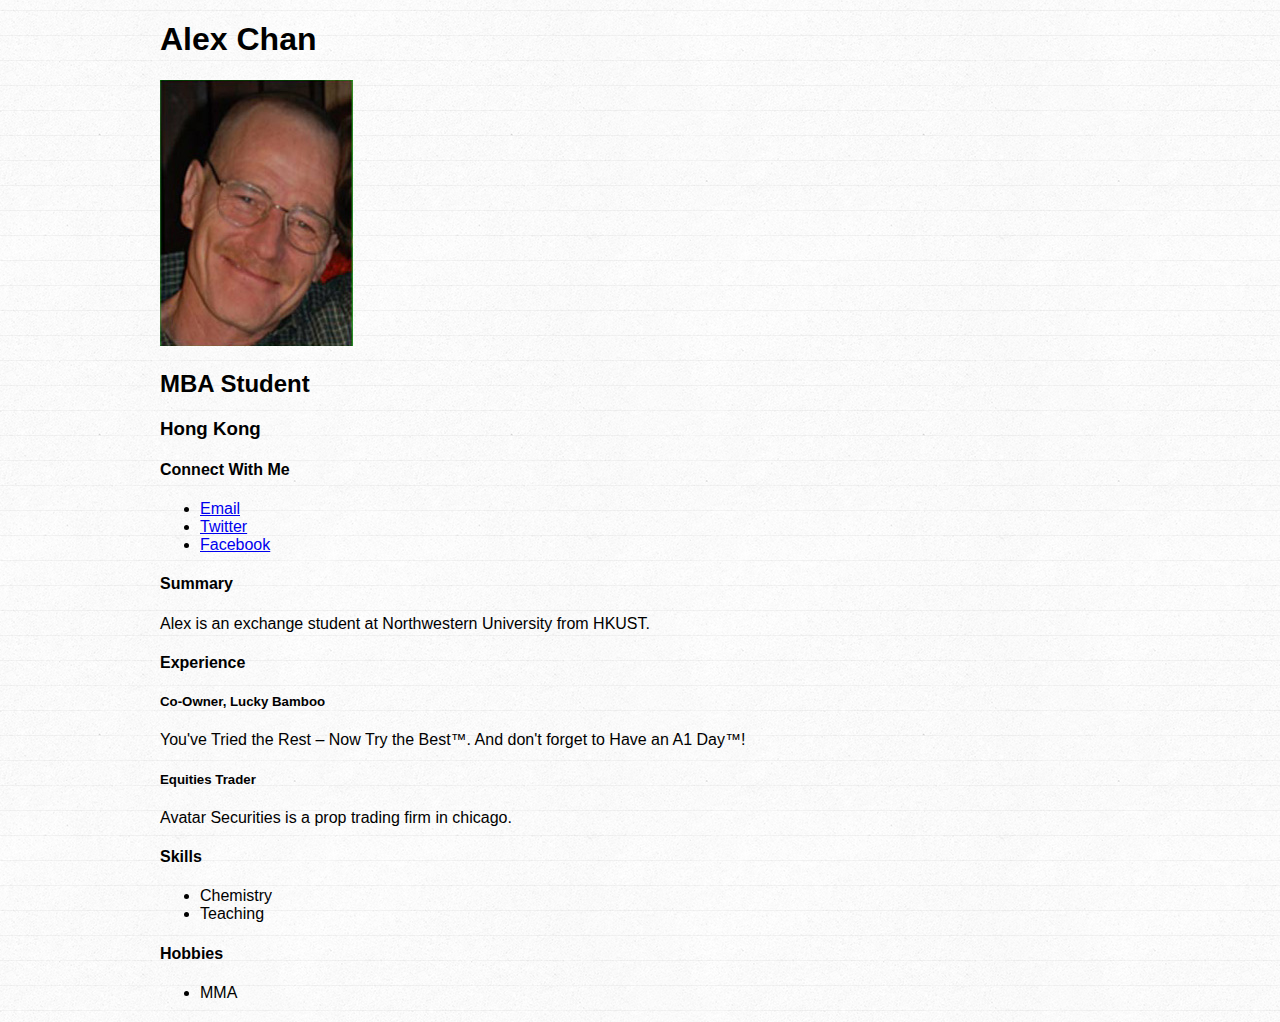
==== index.html @ 0a9104f8 "commit" ====
<!DOCTYPE html>
<html>
<head>
  <title>Walter White, Chemist</title>
  <meta charset="UTF-8">
  <link rel="stylesheet" type="text/css" href="style.css">
  <script src="http://ajax.googleapis.com/ajax/libs/jquery/2.1.4/jquery.min.js"></script>
</head>
<body>
  <div id="wrapper">
    <h1><strong>Alex Chan</strong></h1>
    <p>
      <img src="walter.jpg">
    </p>
    <h2>MBA Student</h2>
    <h3>Hong Kong</h3>
    <div>
      <h4>Connect With Me</h4>
      <ul>
        <li><a href="mailto:k-chan@kellogg.northwestern.edu">Email</a></li>
        <li><a href="http://twitter.com/walterwhite">Twitter</a></li>
        <li><a href="https://www.facebook.com/profile.php?id=100008268429195">Facebook</a></li>
      </ul>
    </div>
    <div>
      <h4>Summary</h4>
      <p>
        Alex is an exchange student at Northwestern University from HKUST. 
      </p>
    </div>
    <div>
      <h4>Experience</h4>
      <div>
        <h5>Co-Owner, Lucky Bamboo</h5>
        <p>You've Tried the Rest – Now Try the Best™. And don't forget to Have an A1 Day™!</p>
      </div>
      <div>
        <h5>Equities Trader</h5>
        <p>Avatar Securities is a prop trading firm in chicago.</p>
      </div>
    </div>
    <div>
      <h4>Skills</h4>
      <ul>
        <li>Chemistry</li>
        <li>Teaching</li>
      </ul>
    </div>
    <div>
      <h4>Hobbies</h4>
      <ul>
        <li>MMA</li>
      </ul>
    </div>
  </div>
</body>
</html>
---- style.css ----
body {
  font-family: 'helvetica neue', arial, sans-serif;
  font-weight: 300;
  background: url(linedpaper.png) repeat;
}
#wrapper {
  width: 960px;
  margin: 20px auto;
}
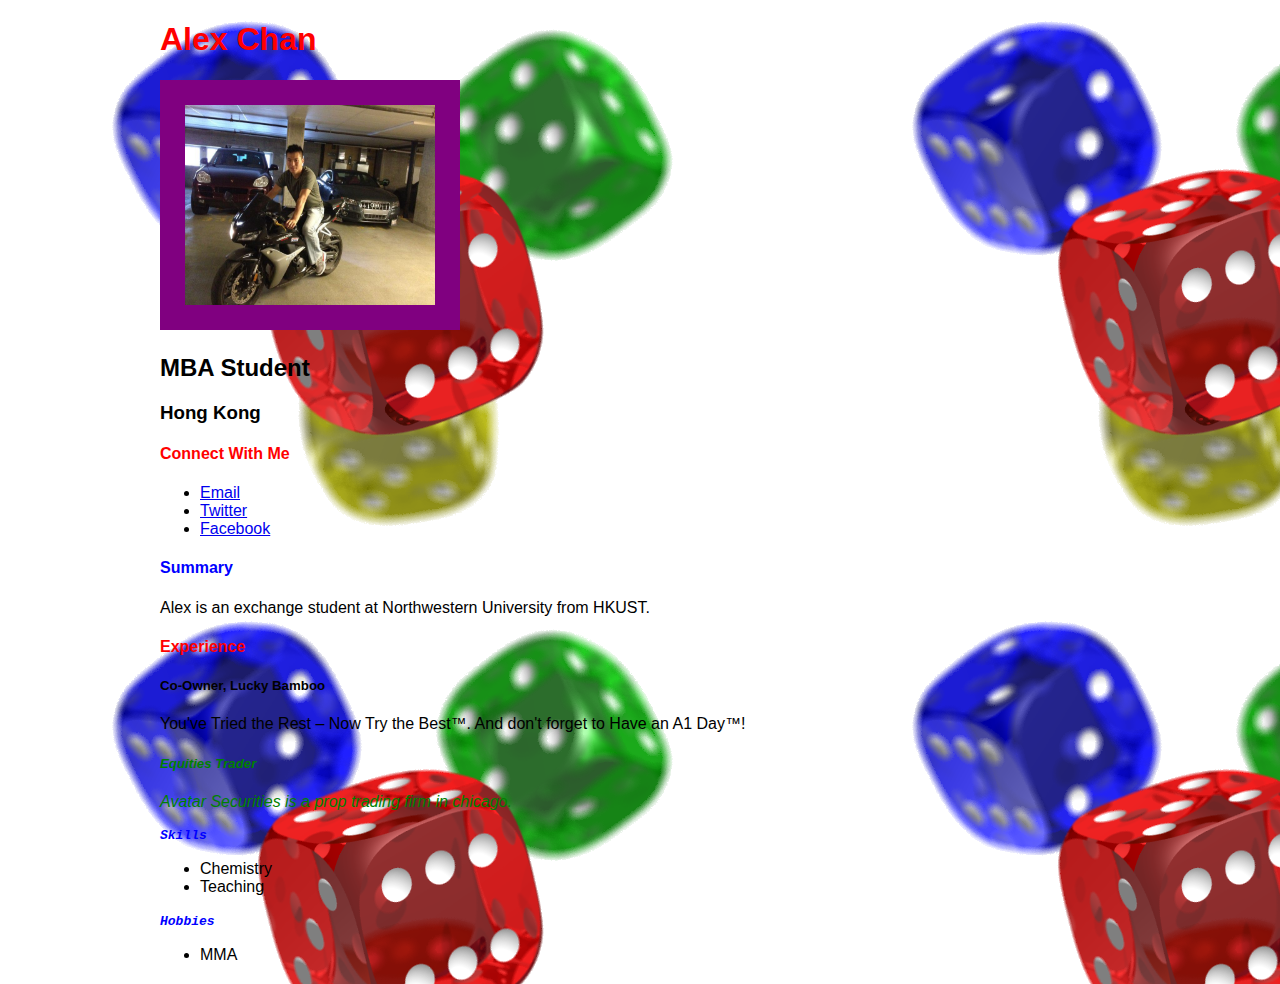
==== commit 22c9fff4: "made it look awesome" ====
--- a/index.html
+++ b/index.html
@@ -1,7 +1,7 @@
 <!DOCTYPE html>
 <html>
 <head>
-  <title>Walter White, Chemist</title>
+  <title>Alex Chan, MBA</title>
   <meta charset="UTF-8">
   <link rel="stylesheet" type="text/css" href="style.css">
   <script src="http://ajax.googleapis.com/ajax/libs/jquery/2.1.4/jquery.min.js"></script>
@@ -10,7 +10,7 @@
   <div id="wrapper">
     <h1><strong>Alex Chan</strong></h1>
     <p>
-      <img src="walter.jpg">
+      <img src ="bike.jpg" id="bike">
     </p>
     <h2>MBA Student</h2>
     <h3>Hong Kong</h3>
@@ -23,31 +23,31 @@
       </ul>
     </div>
     <div>
-      <h4>Summary</h4>
+      <h4 id="summary">Summary</h4>
       <p>
         Alex is an exchange student at Northwestern University from HKUST. 
       </p>
     </div>
     <div>
-      <h4>Experience</h4>
+      <h4 id="experience">Experience</h4>
       <div>
         <h5>Co-Owner, Lucky Bamboo</h5>
         <p>You've Tried the Rest – Now Try the Best™. And don't forget to Have an A1 Day™!</p>
       </div>
       <div>
-        <h5>Equities Trader</h5>
-        <p>Avatar Securities is a prop trading firm in chicago.</p>
+        <h5 class="test">Equities Trader</h5>
+        <p class="test">Avatar Securities is a prop trading firm in chicago.</p>
       </div>
     </div>
     <div>
-      <h4>Skills</h4>
+      <h4 class="unicorn">Skills</h4>
       <ul>
         <li>Chemistry</li>
         <li>Teaching</li>
       </ul>
     </div>
     <div>
-      <h4>Hobbies</h4>
+      <h4 class="unicorn">Hobbies</h4>
       <ul>
         <li>MMA</li>
       </ul>
--- a/style.css
+++ b/style.css
@@ -1,9 +1,33 @@
 body {
   font-family: 'helvetica neue', arial, sans-serif;
   font-weight: 300;
-  background: url(linedpaper.png) repeat;
+  background: url(dice.png) repeat;
 }
 #wrapper {
   width: 960px;
   margin: 20px auto;
 }
+/*short cut for comments is ctrl or commend slash*/
+h1{
+	color: red; 
+}
+h4{
+	color: red;
+}
+#summary {
+	color: blue
+}
+/*class with .*/
+.unicorn {
+	color: blue; font-style: oblique; font-family: monospace;
+}
+#experience{
+	big
+}
+#bike {
+	width: 250px; height: 200px; border: 25px solid purple; 
+}
+/*class can be named anything*/
+.test{
+	color: green; font-style: italic;
+}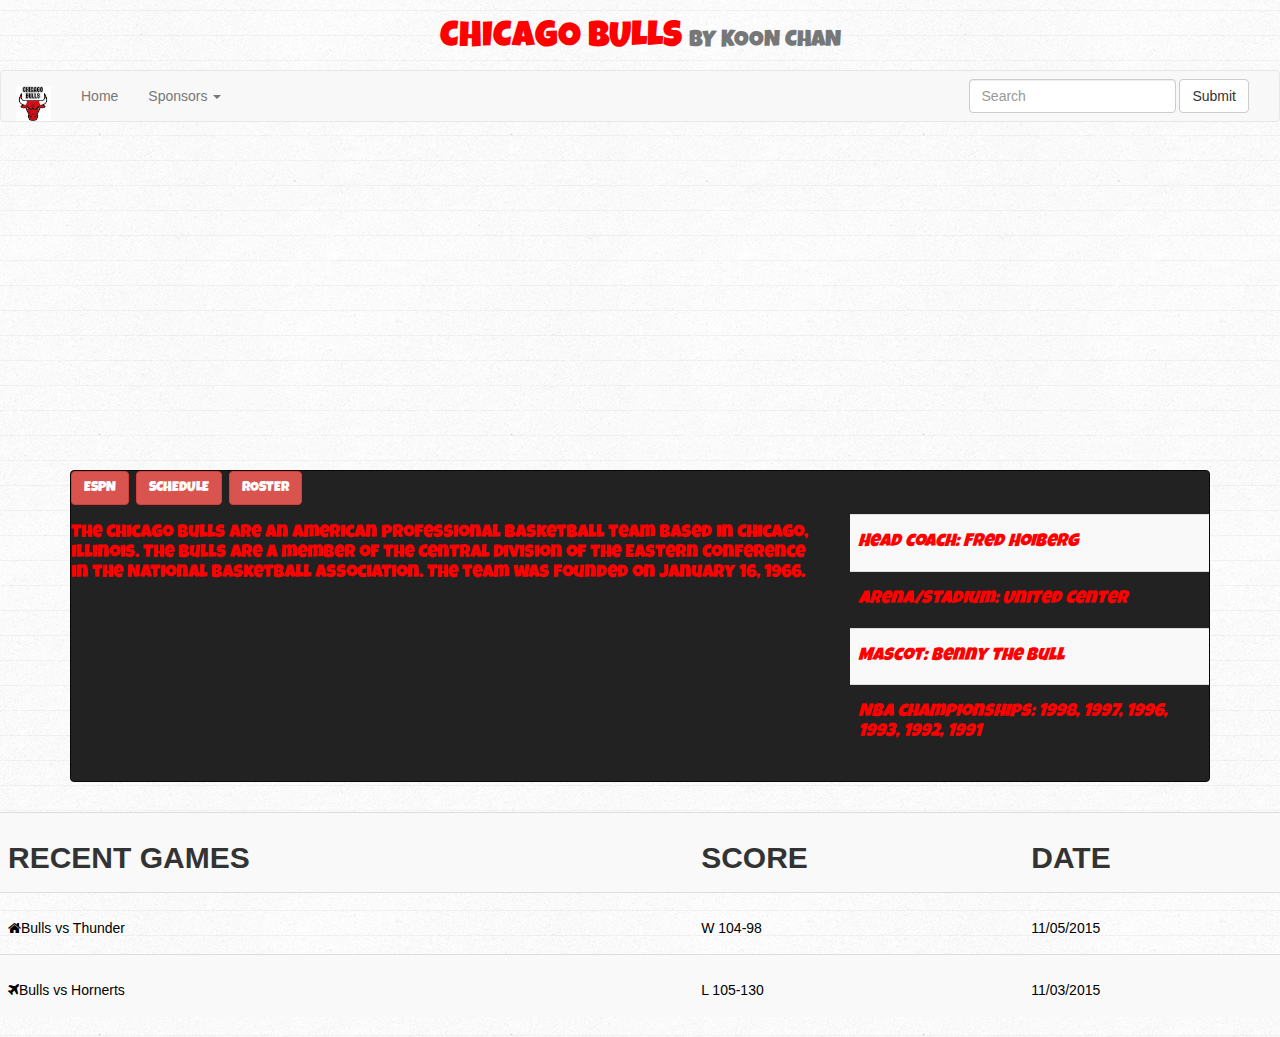
==== commit 032225c1: "test" ====
--- a/index.html
+++ b/index.html
@@ -1,57 +1,103 @@
 <!DOCTYPE html>
 <html>
 <head>
-  <title>Alex Chan, MBA</title>
+<link rel="stylesheet" href="https://maxcdn.bootstrapcdn.com/font-awesome/4.4.0/css/font-awesome.min.css">
+<link href='https://fonts.googleapis.com/css?family=Luckiest+Guy' rel='stylesheet' type='text/css'>
+<title>Alex Chan, homework2</title>
   <meta charset="UTF-8">
+  <script src="http://ajax.googleapis.com/ajax/libs/jquery/2.1.4/jquery.min.js"></script>
+  <title>Bootstrap Me</title>
+  <meta charset="UTF-8">
+  <link rel="stylesheet" href="http://maxcdn.bootstrapcdn.com/bootstrap/3.2.0/css/bootstrap.min.css">
+  <script src="http://ajax.googleapis.com/ajax/libs/jquery/1.11.1/jquery.min.js"></script>
+  <script src="http://maxcdn.bootstrapcdn.com/bootstrap/3.2.0/js/bootstrap.min.js"></script>
   <link rel="stylesheet" type="text/css" href="style.css">
-  <script src="http://ajax.googleapis.com/ajax/libs/jquery/2.1.4/jquery.min.js"></script>
 </head>
 <body>
-  <div id="wrapper">
-    <h1><strong>Alex Chan</strong></h1>
-    <p>
-      <img src ="bike.jpg" id="bike">
-    </p>
-    <h2>MBA Student</h2>
-    <h3>Hong Kong</h3>
-    <div>
-      <h4>Connect With Me</h4>
-      <ul>
-        <li><a href="mailto:k-chan@kellogg.northwestern.edu">Email</a></li>
-        <li><a href="http://twitter.com/walterwhite">Twitter</a></li>
-        <li><a href="https://www.facebook.com/profile.php?id=100008268429195">Facebook</a></li>
+<div class="row">
+<div class="col-sm-12">
+  <h1><center>CHICAGO BULLS <small>BY KOON CHAN</center></small></center></h1>
+</div></h1></div>
+		<nav class="navbar navbar-default">
+  <div class="container-fluid">
+    <div class="navbar-header">
+      <button type="button" class="navbar-toggle collapsed" data-toggle="collapse" data-target="#bull23" aria-expanded="false">
+        <span class="sr-only">Toggle navigation</span>
+        <span class="icon-bar"></span>
+        <span class="icon-bar"></span>
+        <span class="icon-bar"></span>
+      </button>
+      <a class="navbar-brand" href="www.nba.com"><img alt="Brand" src="bulls5.jpg" width="35" height="35"></a>
+    </div>
+    <div class="collapse navbar-collapse" id="bulls23">
+      <ul class="nav navbar-nav">
+        <li><a href="http://espn.go.com/nba/team/_/name/chi/chicago-bulls">Home</a></li>
+        <li class="dropdown">
+          <a href="#" class="dropdown-toggle" data-toggle="dropdown" role="button" aria-haspopup="true" aria-expanded="false">Sponsors <span class="caret"></span></a>
+          <ul class="dropdown-menu">
+            <li><a href="www.underarmour.com">Underarmour</a></li>
+            <li><a href="www.nike.com">Nike</a></li>
+            <li><a href="www.reebok.com">Reebok</a></li>
+            <li role="separator" class="divider"></li>
+            <li><a href="#">Join us</a></li>
+          </ul>
+        </li>
       </ul>
-    </div>
-    <div>
-      <h4 id="summary">Summary</h4>
-      <p>
-        Alex is an exchange student at Northwestern University from HKUST. 
-      </p>
-    </div>
-    <div>
-      <h4 id="experience">Experience</h4>
-      <div>
-        <h5>Co-Owner, Lucky Bamboo</h5>
-        <p>You've Tried the Rest – Now Try the Best™. And don't forget to Have an A1 Day™!</p>
-      </div>
-      <div>
-        <h5 class="test">Equities Trader</h5>
-        <p class="test">Avatar Securities is a prop trading firm in chicago.</p>
-      </div>
-    </div>
-    <div>
-      <h4 class="unicorn">Skills</h4>
-      <ul>
-        <li>Chemistry</li>
-        <li>Teaching</li>
-      </ul>
-    </div>
-    <div>
-      <h4 class="unicorn">Hobbies</h4>
-      <ul>
-        <li>MMA</li>
-      </ul>
+      <form class="navbar-form navbar-right" role="search">
+        <div class="form-group">
+          <input type="text" class="form-control" placeholder="Search">
+        </div>
+        <button type="submit" class="btn btn-default">Submit</button>
+      </form>
     </div>
   </div>
+</nav>
+<h1>
+<center><iframe width="560" height="315" src="https://www.youtube.com/embed/APldJf0ctfY" frameborder="0" allowfullscreen></iframe></center>
+<div class="container">
+      <nav class="navbar navbar-inverse" role="navigation">
+<a class="btn btn-danger" href="espn.com">ESPN</a>
+<a class="btn btn-danger" href="http://www.nba.com/bulls/schedule">SCHEDULE</a>
+<a class="btn btn-danger" href="http://www.nba.com/bulls/roster">ROSTER</a>
+<class="jumbotron">
+  <div class="row">
+      <div class="col-sm-8">
+        <h4>The Chicago Bulls are an American professional basketball team based in Chicago, Illinois. The Bulls are a member of the Central Division of the Eastern Conference in the National Basketball Association. The team was founded on January 16, 1966.</h4>
+      </div>
+      <div class="col-sm-4">
+        <table class="table table-striped"
+        	<tr>
+        		<td><h5 class="bulls1">Head coach: Fred Hoiberg</td>
+        		</tr>
+			<tr> <td><h5 class="bulls1">Arena/Stadium: United Center
+				</td></tr>
+			<tr><td><h5 class="bulls1">Mascot: Benny the Bull 
+				</td></tr>
+			<tr><td><h5 class="bulls1">
+			NBA championships: 1998, 1997, 1996, 1993, 1992, 1991
+				</td></tr>
+      </div>
+      </div>
+      </class="jumbotron">
+      </nav>
+      </table>
+      </h5>
+<table class="table table-striped">
+  <tr>
+              <td><strong><h2>RECENT GAMES</strong></h2></td>
+              <td><STRONG><h2>SCORE</STRONG></h2></td>
+              <td><strong><h2>DATE</strong></h2></td>
+            </tr>
+            <tr>
+              <td><h3><i class="fa fa-home"></i>Bulls vs Thunder</h3></td>
+              <td><h3>W 104-98</h3></td>
+              <td><h3>11/05/2015</h3></td>
+            </tr>
+            <tr>
+              <td><h3><i class="fa fa-plane"></i>Bulls vs Hornerts</h3></td>
+              <td><h3>L 105-130</h3></td>
+              <td><h3>11/03/2015</h3></td>
+            </tr>
+</table>
 </body>
-</html>
+</html>--- a/style.css
+++ b/style.css
@@ -1,19 +1,17 @@
 body {
   font-family: 'helvetica neue', arial, sans-serif;
   font-weight: 300;
-  background: url(dice.png) repeat;
-}
+  background: url(linedpaper.png) repeat;}
+
 #wrapper {
   width: 960px;
   margin: 20px auto;
 }
 /*short cut for comments is ctrl or commend slash*/
-h1{
-	color: red; 
-}
-h4{
-	color: red;
-}
+h1{font-family: 'Luckiest Guy', cursive; color: red;font-weight: 400}
+/*from google fonts*/
+/*font awesome has the stars and icons*/
+h3{color: black; font-size: 100%}
 #summary {
 	color: blue
 }
@@ -30,4 +28,6 @@
 /*class can be named anything*/
 .test{
 	color: green; font-style: italic;
-}+}
+.bulls1 {color:red; font-style: oblique; font-size: 50%}
+.jumbotron {background-color: white}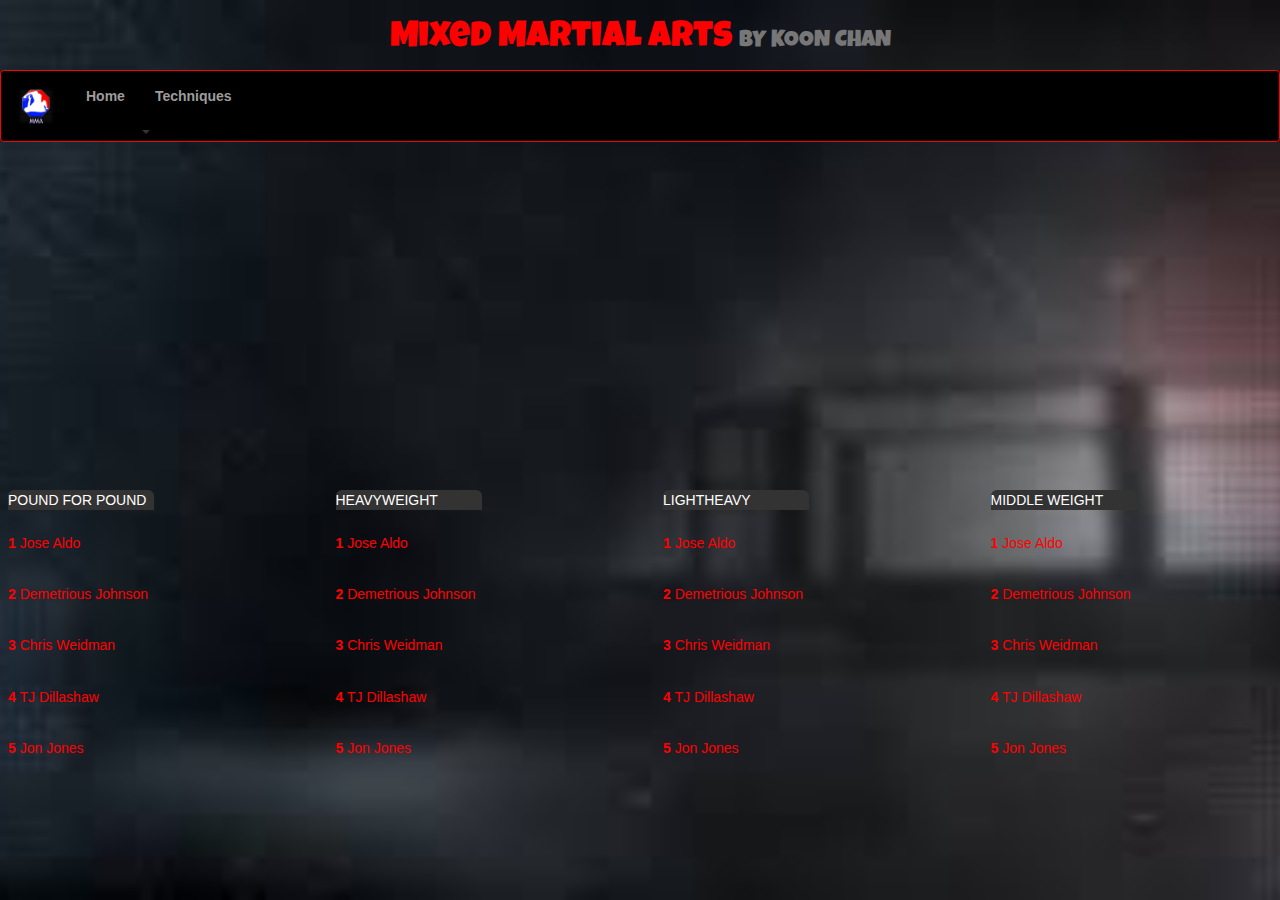
==== commit 9c3b5cda: "1" ====
--- a/index.html
+++ b/index.html
@@ -3,12 +3,13 @@
 <head>
 <link rel="stylesheet" href="https://maxcdn.bootstrapcdn.com/font-awesome/4.4.0/css/font-awesome.min.css">
 <link href='https://fonts.googleapis.com/css?family=Luckiest+Guy' rel='stylesheet' type='text/css'>
-<title>Alex Chan, homework2</title>
+<title>Alex Chan, Final Project</title>
   <meta charset="UTF-8">
   <script src="http://ajax.googleapis.com/ajax/libs/jquery/2.1.4/jquery.min.js"></script>
   <title>Bootstrap Me</title>
   <meta charset="UTF-8">
   <link rel="stylesheet" href="http://maxcdn.bootstrapcdn.com/bootstrap/3.2.0/css/bootstrap.min.css">
+  <script src="1.js"></script>
   <script src="http://ajax.googleapis.com/ajax/libs/jquery/1.11.1/jquery.min.js"></script>
   <script src="http://maxcdn.bootstrapcdn.com/bootstrap/3.2.0/js/bootstrap.min.js"></script>
   <link rel="stylesheet" type="text/css" href="style.css">
@@ -16,9 +17,9 @@
 <body>
 <div class="row">
 <div class="col-sm-12">
-  <h1><center>CHICAGO BULLS <small>BY KOON CHAN</center></small></center></h1>
+  <h1><center>Mixed Martial Arts <small>BY KOON CHAN</center></small></center></h1>
 </div></h1></div>
-		<nav class="navbar navbar-default">
+		<nav class="navbar navbar-inverse">
   <div class="container-fluid">
     <div class="navbar-header">
       <button type="button" class="navbar-toggle collapsed" data-toggle="collapse" data-target="#bull23" aria-expanded="false">
@@ -27,77 +28,116 @@
         <span class="icon-bar"></span>
         <span class="icon-bar"></span>
       </button>
-      <a class="navbar-brand" href="www.nba.com"><img alt="Brand" src="bulls5.jpg" width="35" height="35"></a>
+      <a class="navbar-brand" href="http://nba.com"><img alt="Brand" src="mma.jpg" width="40" height="40"></a>
     </div>
     <div class="collapse navbar-collapse" id="bulls23">
       <ul class="nav navbar-nav">
-        <li><a href="http://espn.go.com/nba/team/_/name/chi/chicago-bulls">Home</a></li>
+        <li><a href="http://klc9387.github.io/index.html"><strong>
+        
+       	 	Home
+				
+        </strong></a></li>
         <li class="dropdown">
-          <a href="#" class="dropdown-toggle" data-toggle="dropdown" role="button" aria-haspopup="true" aria-expanded="false">Sponsors <span class="caret"></span></a>
+          <a href="#" class="dropdown-toggle" data-toggle="dropdown" role="button" aria-haspopup="true" aria-expanded="false"><strong> 
+
+          Techniques 
+
+          </strong></a><span class="caret"></span></a>
           <ul class="dropdown-menu">
-            <li><a href="www.underarmour.com">Underarmour</a></li>
-            <li><a href="www.nike.com">Nike</a></li>
-            <li><a href="www.reebok.com">Reebok</a></li>
+            <li><a href="http://klc9387.github.io/page1.html">page1</a></li>
+            <li><a href="http://klc9387.github.io/page2.html">Judo</a></li>
             <li role="separator" class="divider"></li>
-            <li><a href="#">Join us</a></li>
+            <li><a href="http://ufc.com">UFC</a></li>
           </ul>
         </li>
       </ul>
-      <form class="navbar-form navbar-right" role="search">
-        <div class="form-group">
-          <input type="text" class="form-control" placeholder="Search">
-        </div>
-        <button type="submit" class="btn btn-default">Submit</button>
-      </form>
-    </div>
-  </div>
-</nav>
-<h1>
-<center><iframe width="560" height="315" src="https://www.youtube.com/embed/APldJf0ctfY" frameborder="0" allowfullscreen></iframe></center>
-<div class="container">
-      <nav class="navbar navbar-inverse" role="navigation">
-<a class="btn btn-danger" href="espn.com">ESPN</a>
-<a class="btn btn-danger" href="http://www.nba.com/bulls/schedule">SCHEDULE</a>
-<a class="btn btn-danger" href="http://www.nba.com/bulls/roster">ROSTER</a>
-<class="jumbotron">
-  <div class="row">
-      <div class="col-sm-8">
-        <h4>The Chicago Bulls are an American professional basketball team based in Chicago, Illinois. The Bulls are a member of the Central Division of the Eastern Conference in the National Basketball Association. The team was founded on January 16, 1966.</h4>
-      </div>
-      <div class="col-sm-4">
-        <table class="table table-striped"
-        	<tr>
-        		<td><h5 class="bulls1">Head coach: Fred Hoiberg</td>
-        		</tr>
-			<tr> <td><h5 class="bulls1">Arena/Stadium: United Center
-				</td></tr>
-			<tr><td><h5 class="bulls1">Mascot: Benny the Bull 
-				</td></tr>
-			<tr><td><h5 class="bulls1">
-			NBA championships: 1998, 1997, 1996, 1993, 1992, 1991
-				</td></tr>
       </div>
       </div>
-      </class="jumbotron">
       </nav>
-      </table>
-      </h5>
-<table class="table table-striped">
-  <tr>
-              <td><strong><h2>RECENT GAMES</strong></h2></td>
-              <td><STRONG><h2>SCORE</STRONG></h2></td>
-              <td><strong><h2>DATE</strong></h2></td>
-            </tr>
-            <tr>
-              <td><h3><i class="fa fa-home"></i>Bulls vs Thunder</h3></td>
-              <td><h3>W 104-98</h3></td>
-              <td><h3>11/05/2015</h3></td>
-            </tr>
-            <tr>
-              <td><h3><i class="fa fa-plane"></i>Bulls vs Hornerts</h3></td>
-              <td><h3>L 105-130</h3></td>
-              <td><h3>11/03/2015</h3></td>
-            </tr>
-</table>
-</body>
-</html>+  <div class="row">
+      <div class="col-sm-12">
+<center>
+<iframe width="560" height="315" src="https://www.youtube.com/embed/D55fV53K9zY" frameborder="0" allowfullscreen></iframe> </center>
+</div>
+</div>
+<div class="row">
+      <div class="col-sm-3">
+      <table class="table">
+        	<tr>
+        		<td><div class="weight">
+        		
+        		Pound for Pound
+
+        		</div></td>
+        		</tr>
+			<tr> <td><h5 class="bulls1"><strong>1</strong> Jose Aldo
+				</td></tr>
+			<tr> <td><h5 class="bulls1"><strong>2</strong> Demetrious Johnson
+				</td></tr>
+			<tr> <td><h5 class="bulls1"><strong>3</strong> Chris Weidman
+				</td></tr>
+			<tr> <td><h5 class="bulls1"><strong>4</strong> TJ Dillashaw
+				</td></tr>
+			<tr> <td><h5 class="bulls1"><strong>5</strong> Jon Jones
+				</td></tr>
+			</table></div>
+   <div class="col-sm-3">
+      <table class="table">
+        	<tr>
+        		<td><div class="weight">
+        		
+        		Heavyweight
+
+        		</div></td>
+        		</tr>
+			<tr> <td><h5 class="bulls1"><strong>1</strong> Jose Aldo
+				</td></tr>
+			<tr> <td><h5 class="bulls1"><strong>2</strong> Demetrious Johnson
+				</td></tr>
+			<tr> <td><h5 class="bulls1"><strong>3</strong> Chris Weidman
+				</td></tr>
+			<tr> <td><h5 class="bulls1"><strong>4</strong> TJ Dillashaw
+				</td></tr>
+			<tr> <td><h5 class="bulls1"><strong>5</strong> Jon Jones
+				</td></tr>
+			</table></div>
+<div class="col-sm-3">
+      <table class="table">
+        	<tr>
+        		<td><div class="weight">
+        		
+        		Lightheavy
+
+        		</div></td>
+        		</tr>
+			<tr> <td><h5 class="bulls1"><strong>1</strong> Jose Aldo
+				</td></tr>
+			<tr> <td><h5 class="bulls1"><strong>2</strong> Demetrious Johnson
+				</td></tr>
+			<tr> <td><h5 class="bulls1"><strong>3</strong> Chris Weidman
+				</td></tr>
+			<tr> <td><h5 class="bulls1"><strong>4</strong> TJ Dillashaw
+				</td></tr>
+			<tr> <td><h5 class="bulls1"><strong>5</strong> Jon Jones
+				</td></tr>
+			</table></div>
+<div class="col-sm-3">
+      <table class="table">
+        	<tr>
+        		<td><div class="weight">
+        		
+        		Middle Weight
+
+        		</div></td>
+        		</tr>
+			<tr> <td><h5 class="bulls1"><strong>1</strong> Jose Aldo
+				</td></tr>
+			<tr> <td><h5 class="bulls1"><strong>2</strong> Demetrious Johnson
+				</td></tr>
+			<tr> <td><h5 class="bulls1"><strong>3</strong> Chris Weidman
+				</td></tr>
+			<tr> <td><h5 class="bulls1"><strong>4</strong> TJ Dillashaw
+				</td></tr>
+			<tr> <td><h5 class="bulls1"><strong>5</strong> Jon Jones
+				</td></tr>
+			</table></div>--- a/style.css
+++ b/style.css
@@ -1,7 +1,15 @@
 body {
   font-family: 'helvetica neue', arial, sans-serif;
   font-weight: 300;
-  background: url(linedpaper.png) repeat;}
+  background: url(ufc.png) no-repeat center center fixed;
+  -webkit-background-size: cover; 
+  -moz-background-size: cover;
+  -o-background-size: cover;
+  background-size: cover;
+
+
+
+}
 
 #wrapper {
   width: 960px;
@@ -16,18 +24,21 @@
 	color: blue
 }
 /*class with .*/
-.unicorn {
-	color: blue; font-style: oblique; font-family: monospace;
+
+/*class can be named anything*/
+.bulls1 {color:red; font-style: normal; font-size: 100%}
+.jumbotron {background-color: white}
+
+.navbar-inverse {
+    background-color: black;
+    border-color: red;
 }
-#experience{
-	big
-}
-#bike {
-	width: 250px; height: 200px; border: 25px solid purple; 
-}
-/*class can be named anything*/
-.test{
-	color: green; font-style: italic;
-}
-.bulls1 {color:red; font-style: oblique; font-size: 50%}
-.jumbotron {background-color: white}+ .navbar-brand {
+    color: $colDefault;
+    &:hover, &:focus { 
+      color: $colHighlight; }} 
+        .navbar-text {
+    color: $colDefault; }
+ .weight {color:#fff; width: 146px; border-radius: 6px 6px 0 0; text-transform: uppercase; background: #333}
+ table td {border-top: none !important;}
+ 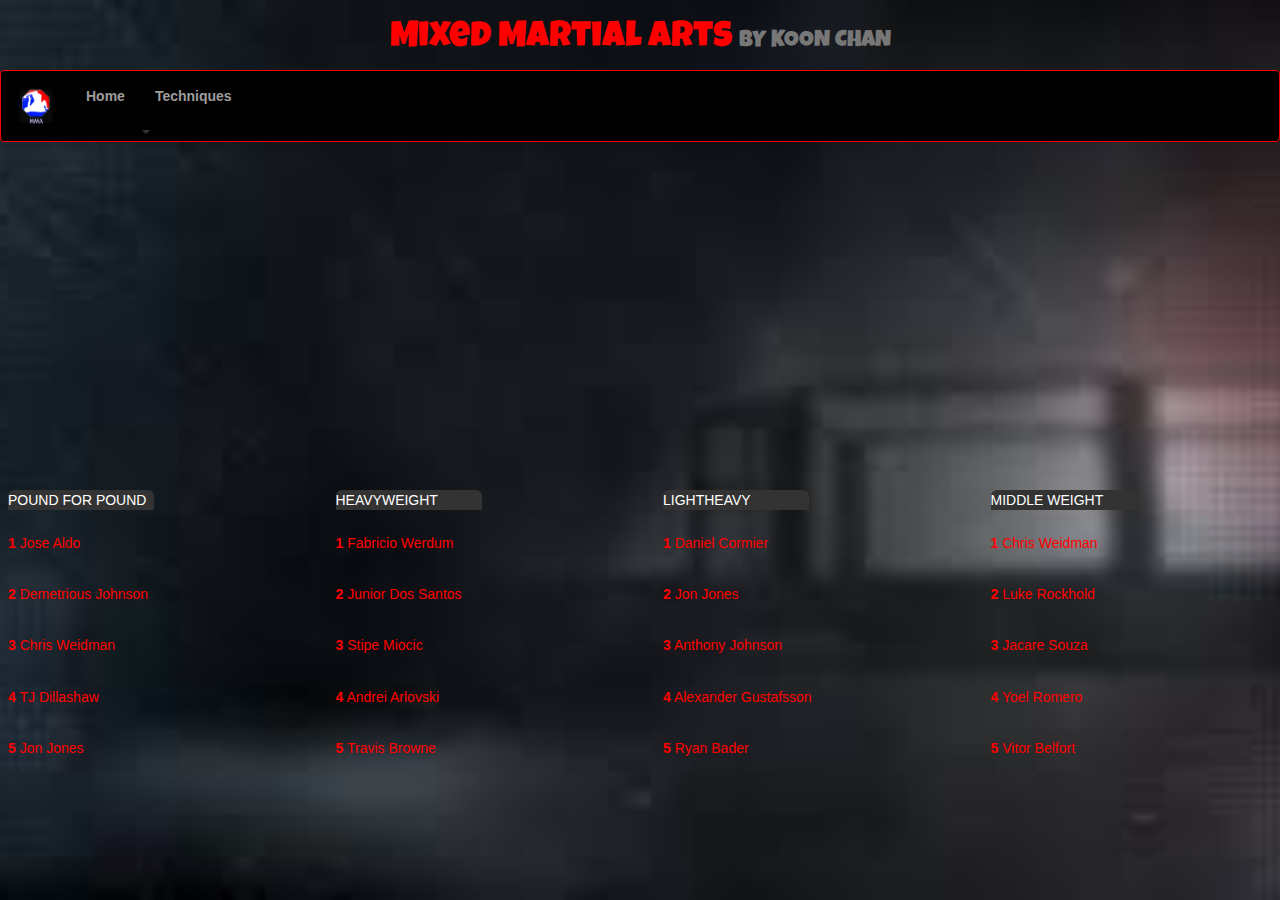
==== commit 216a6ea2: "test" ====
--- a/index.html
+++ b/index.html
@@ -28,7 +28,7 @@
         <span class="icon-bar"></span>
         <span class="icon-bar"></span>
       </button>
-      <a class="navbar-brand" href="http://nba.com"><img alt="Brand" src="mma.jpg" width="40" height="40"></a>
+      <a class="navbar-brand" href="http://ufc.com"><img alt="Brand" src="mma.jpg" width="40" height="40"></a>
     </div>
     <div class="collapse navbar-collapse" id="bulls23">
       <ul class="nav navbar-nav">
@@ -44,10 +44,10 @@
 
           </strong></a><span class="caret"></span></a>
           <ul class="dropdown-menu">
-            <li><a href="http://klc9387.github.io/page1.html">page1</a></li>
-            <li><a href="http://klc9387.github.io/page2.html">Judo</a></li>
+            <li><a href="http://klc9387.github.io/page1.html">TAEKWONDO</a></li>
+            <li><a href="http://klc9387.github.io/page2.html">JUDO</a></li>
             <li role="separator" class="divider"></li>
-            <li><a href="http://ufc.com">UFC</a></li>
+            <li><a href="http://Sherdog.com">Sherdog</a></li>
           </ul>
         </li>
       </ul>
@@ -90,15 +90,15 @@
 
         		</div></td>
         		</tr>
-			<tr> <td><h5 class="bulls1"><strong>1</strong> Jose Aldo
+			<tr> <td><h5 class="bulls1"><strong>1</strong> Fabricio Werdum
 				</td></tr>
-			<tr> <td><h5 class="bulls1"><strong>2</strong> Demetrious Johnson
+			<tr> <td><h5 class="bulls1"><strong>2</strong> Junior Dos Santos
 				</td></tr>
-			<tr> <td><h5 class="bulls1"><strong>3</strong> Chris Weidman
+			<tr> <td><h5 class="bulls1"><strong>3</strong> Stipe Miocic
 				</td></tr>
-			<tr> <td><h5 class="bulls1"><strong>4</strong> TJ Dillashaw
+			<tr> <td><h5 class="bulls1"><strong>4</strong> Andrei Arlovski
 				</td></tr>
-			<tr> <td><h5 class="bulls1"><strong>5</strong> Jon Jones
+			<tr> <td><h5 class="bulls1"><strong>5</strong> Travis Browne
 				</td></tr>
 			</table></div>
 <div class="col-sm-3">
@@ -110,15 +110,15 @@
 
         		</div></td>
         		</tr>
-			<tr> <td><h5 class="bulls1"><strong>1</strong> Jose Aldo
+			<tr> <td><h5 class="bulls1"><strong>1</strong> Daniel Cormier
 				</td></tr>
-			<tr> <td><h5 class="bulls1"><strong>2</strong> Demetrious Johnson
+			<tr> <td><h5 class="bulls1"><strong>2</strong> Jon Jones
 				</td></tr>
-			<tr> <td><h5 class="bulls1"><strong>3</strong> Chris Weidman
+			<tr> <td><h5 class="bulls1"><strong>3</strong> Anthony Johnson
 				</td></tr>
-			<tr> <td><h5 class="bulls1"><strong>4</strong> TJ Dillashaw
+			<tr> <td><h5 class="bulls1"><strong>4</strong> Alexander Gustafsson
 				</td></tr>
-			<tr> <td><h5 class="bulls1"><strong>5</strong> Jon Jones
+			<tr> <td><h5 class="bulls1"><strong>5</strong> Ryan Bader
 				</td></tr>
 			</table></div>
 <div class="col-sm-3">
@@ -130,14 +130,14 @@
 
         		</div></td>
         		</tr>
-			<tr> <td><h5 class="bulls1"><strong>1</strong> Jose Aldo
+			<tr> <td><h5 class="bulls1"><strong>1</strong> Chris Weidman
 				</td></tr>
-			<tr> <td><h5 class="bulls1"><strong>2</strong> Demetrious Johnson
+			<tr> <td><h5 class="bulls1"><strong>2</strong> Luke Rockhold
 				</td></tr>
-			<tr> <td><h5 class="bulls1"><strong>3</strong> Chris Weidman
+			<tr> <td><h5 class="bulls1"><strong>3</strong> Jacare Souza
 				</td></tr>
-			<tr> <td><h5 class="bulls1"><strong>4</strong> TJ Dillashaw
+			<tr> <td><h5 class="bulls1"><strong>4</strong> Yoel Romero
 				</td></tr>
-			<tr> <td><h5 class="bulls1"><strong>5</strong> Jon Jones
+			<tr> <td><h5 class="bulls1"><strong>5</strong> Vitor Belfort
 				</td></tr>
 			</table></div>--- a/style.css
+++ b/style.css
@@ -23,6 +23,7 @@
 #summary {
 	color: blue
 }
+h2{color: red}
 /*class with .*/
 
 /*class can be named anything*/
